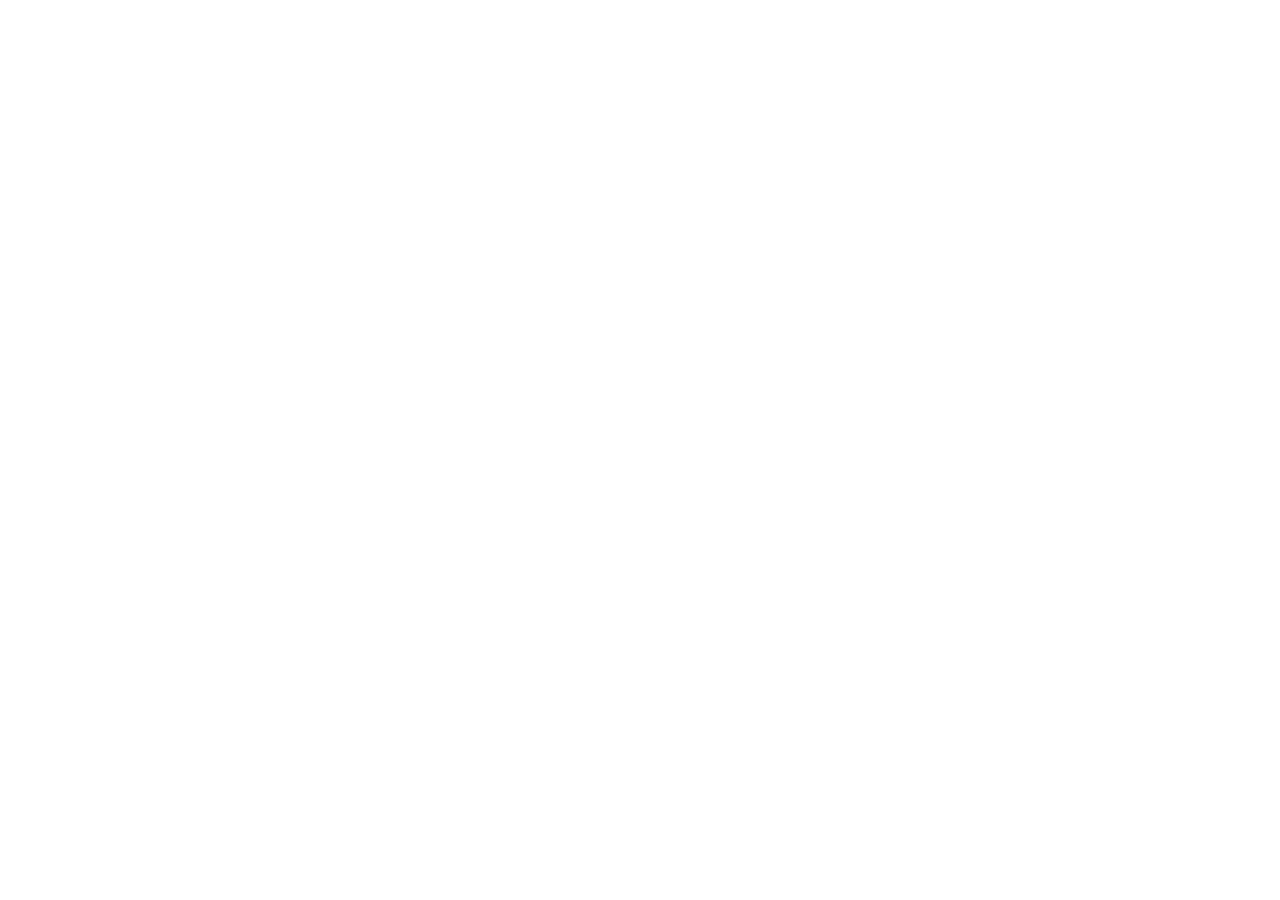
==== index.html @ c5155f4b "development portfolio" ====
<!DOCTYPE html>
<html lang="en">
<head>
    <meta charset="UTF-8">
    <meta name="viewport" content="width=device-width, initial-scale=1.0">
    <title>developer portfolio</title>
</head>
<body>
    <header></header>
     <main></main>
 <footer></footer>
</body>
</html>
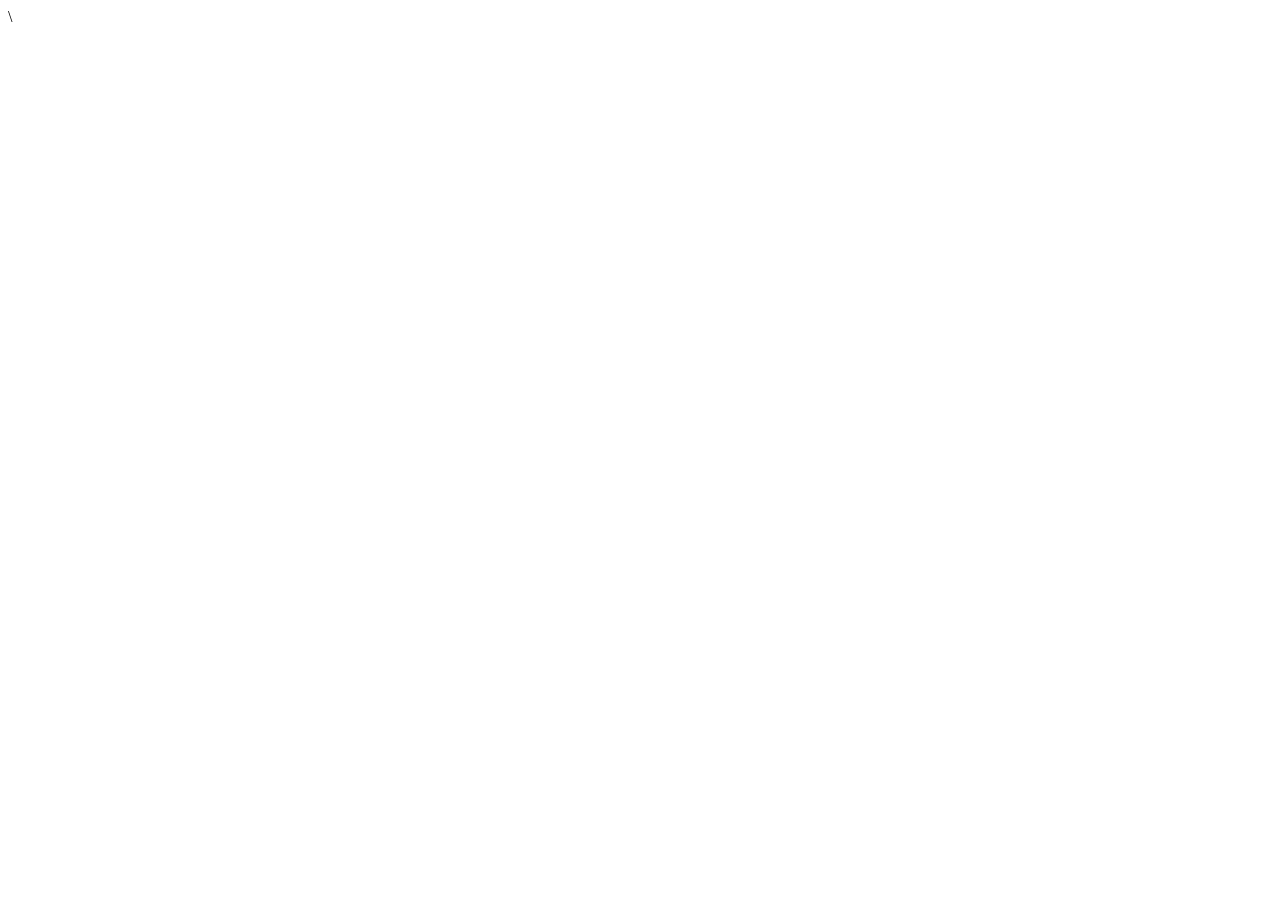
==== commit 3bd2deb1: "portfolio" ====
--- a/index.html
+++ b/index.html
@@ -7,7 +7,14 @@
 </head>
 <body>
     <header></header>
-     <main></main>
+     <main>
+        <section>\
+
+
+
+            
+        </section>
+     </main>
  <footer></footer>
 </body>
 </html>
